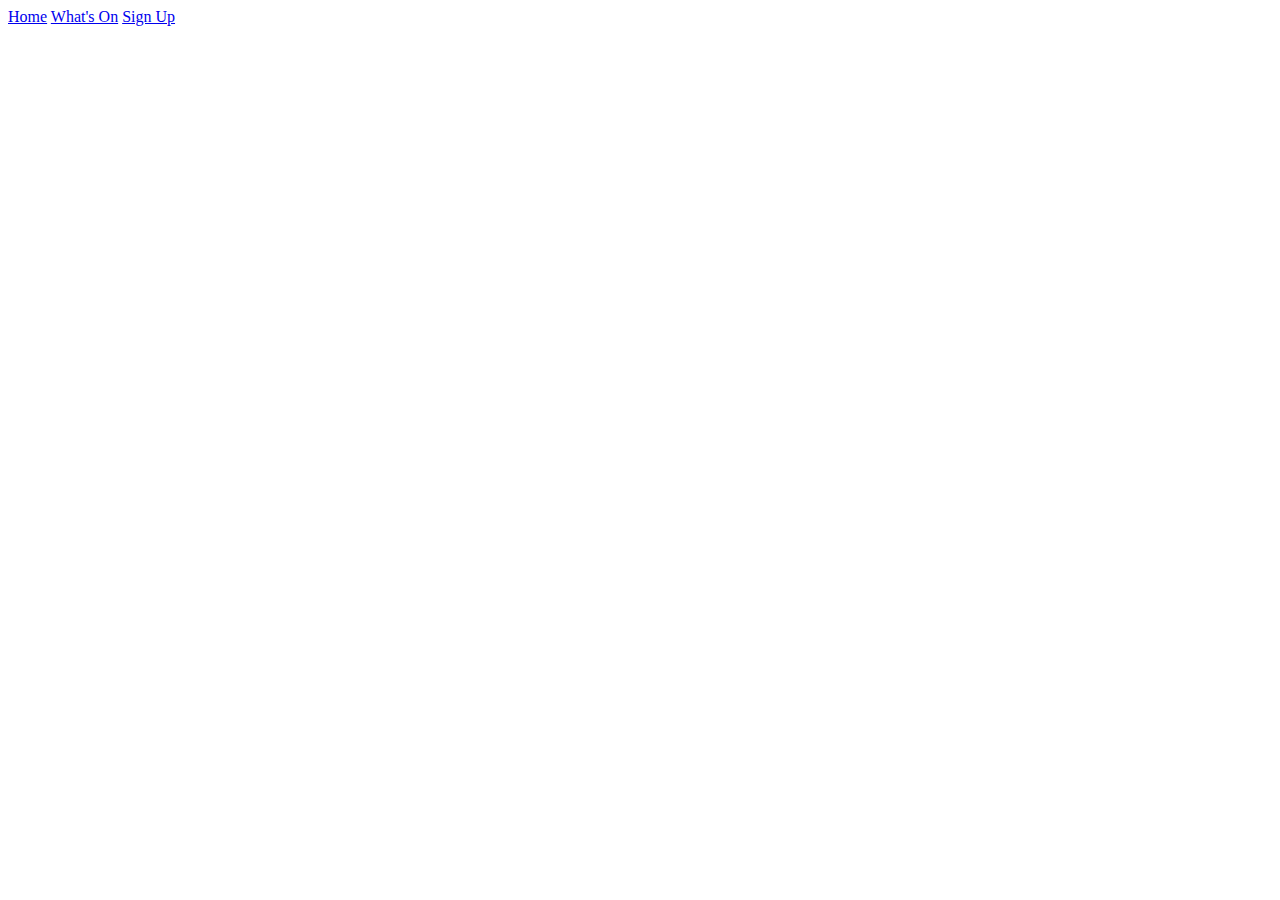
==== index.html @ 8b2e1990 "Nav-bar Added" ====
<!DOCTYPE html>
<html lang="en">

<head>
    <meta charset="UTF-8">
    <meta http-equiv="X-UA-Compatible" content="IE=edge">
    <meta name="viewport" content="width=device-width, initial-scale=1.0">
    <title>DF Cinemas</title>
</head>

<body>
    <div class="navbar">
        <a class="active" href="#home">Home</a>
        <a href="#whatson">What's On</a>
        <a href="#signup">Sign Up</a>
    </div>
</body>

</html>
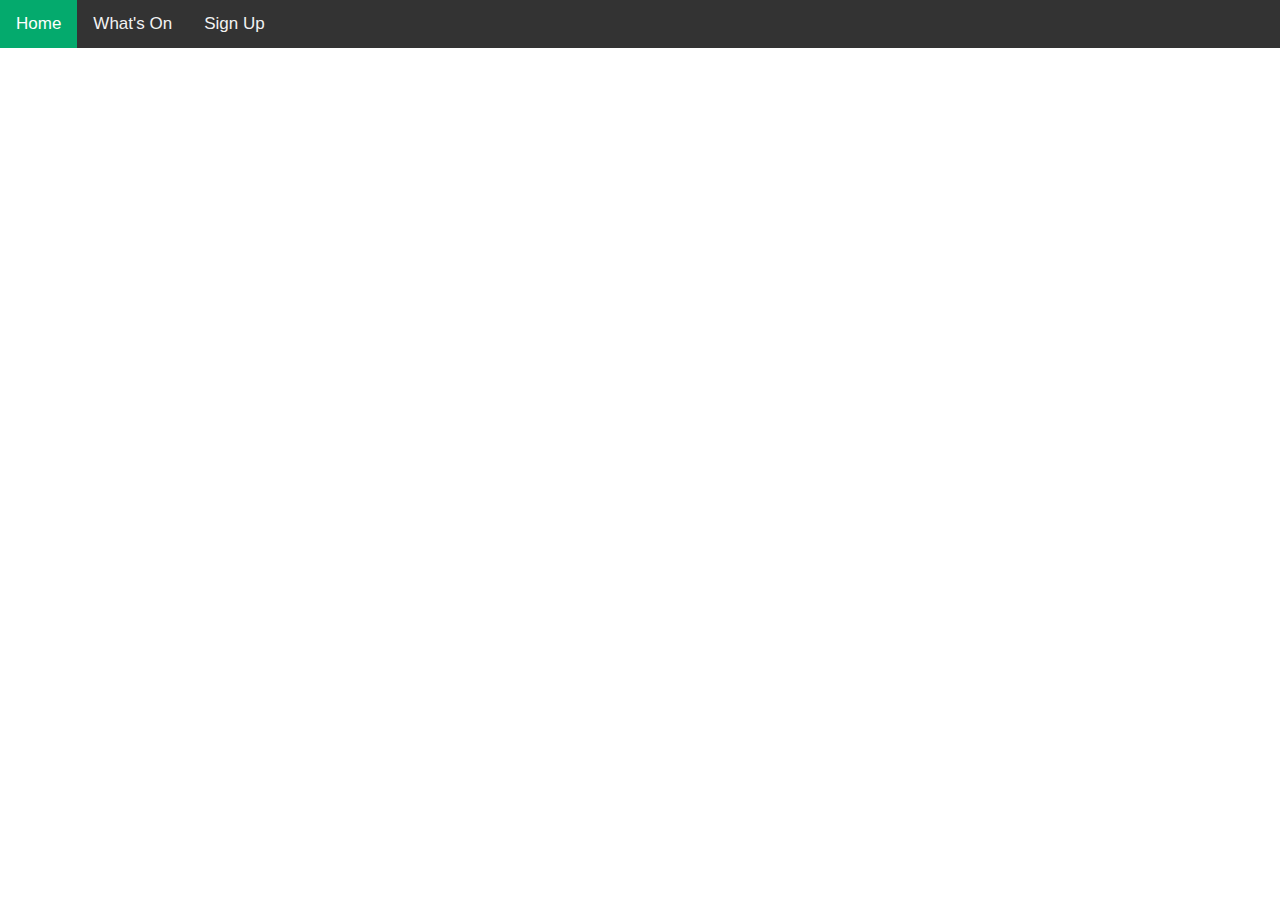
==== commit 394f1903: "Nav-Bar style draft" ====
--- a/index.html
+++ b/index.html
@@ -5,6 +5,7 @@
     <meta charset="UTF-8">
     <meta http-equiv="X-UA-Compatible" content="IE=edge">
     <meta name="viewport" content="width=device-width, initial-scale=1.0">
+    <link rel="stylesheet" href="style.css">
     <title>DF Cinemas</title>
 </head>
 
--- a/style.css
+++ b/style.css
@@ -0,0 +1,30 @@
+body {
+    margin: 0;
+    font-family: Arial, Helvetica, sans-serif;
+}
+
+.navbar {
+    overflow: hidden;
+    background-color: #333;
+}
+
+.navbar a {
+    float: left;
+    color: #f2f2f2;
+    text-align: center;
+    padding: 14px 16px;
+    text-decoration: none;
+    font-size: 17px;
+}
+
+.navbar a:hover {
+    background-color: #ddd;
+    color: black;
+}
+
+.navbar a.active {
+    background-color: #04AA6D;
+    color: white;
+}
+
+</style>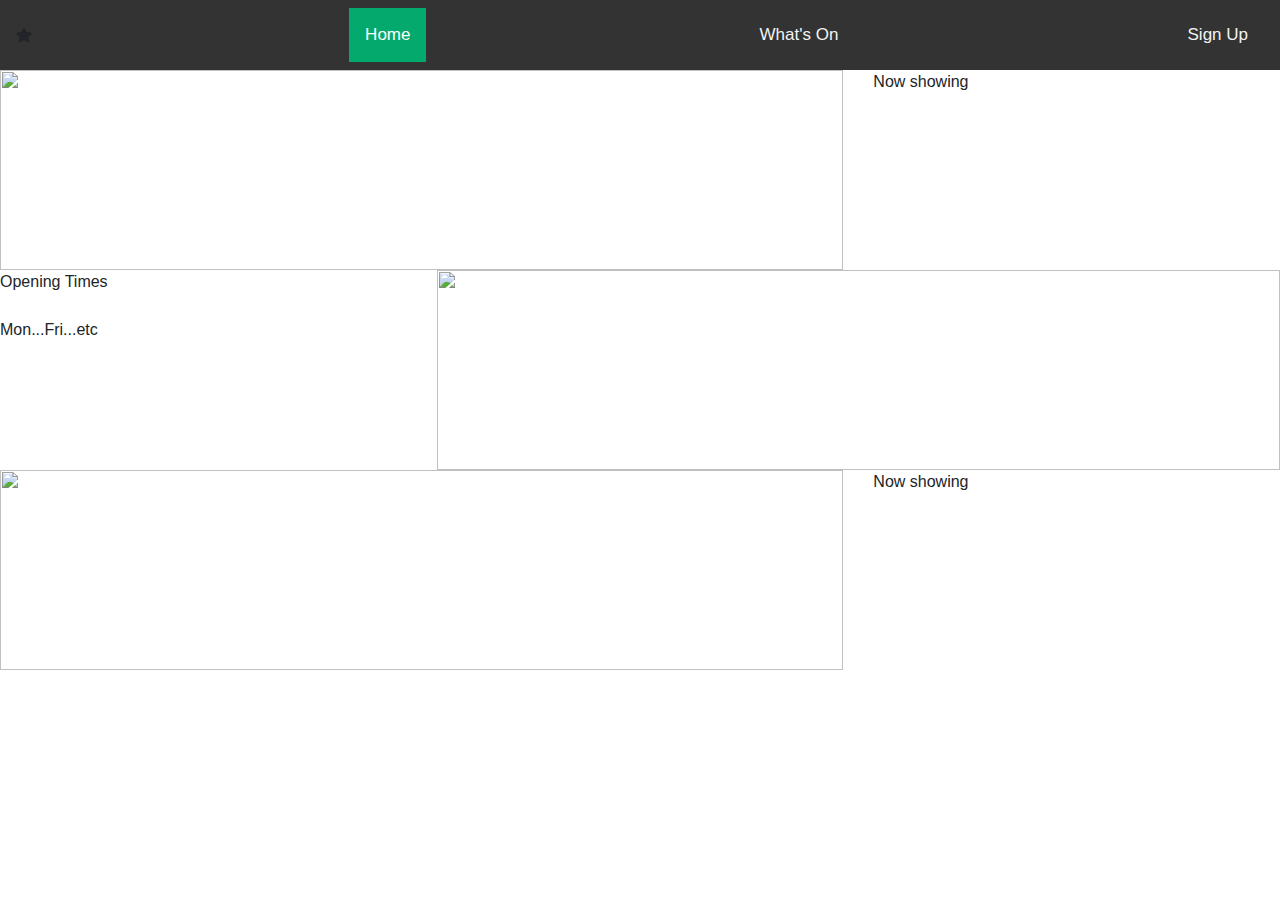
==== commit cf9eb427: "basic body completed" ====
--- a/index.html
+++ b/index.html
@@ -7,14 +7,39 @@
     <meta name="viewport" content="width=device-width, initial-scale=1.0">
     <link rel="stylesheet" href="style.css">
     <title>DF Cinemas</title>
+    <link rel="stylesheet" href="https://cdn.jsdelivr.net/npm/bootstrap@4.0.0/dist/css/bootstrap.min.css"
+        integrity="sha384-Gn5384xqQ1aoWXA+058RXPxPg6fy4IWvTNh0E263XmFcJlSAwiGgFAW/dAiS6JXm" crossorigin="anonymous">
 </head>
 
 <body>
-    <div class="navbar">
-        <a class="active" href="#home">Home</a>
-        <a href="#whatson">What's On</a>
-        <a href="#signup">Sign Up</a>
-    </div>
+    <main>
+        <div class="navbar">
+            <svg xmlns="http://www.w3.org/2000/svg" width="16" height="16" fill="currentColor" class="bi bi-star-fill"
+                viewBox="0 0 16 16">
+                <path
+                    d="M3.612 15.443c-.386.198-.824-.149-.746-.592l.83-4.73L.173 6.765c-.329-.314-.158-.888.283-.95l4.898-.696L7.538.792c.197-.39.73-.39.927 0l2.184 4.327 4.898.696c.441.062.612.636.282.95l-3.522 3.356.83 4.73c.078.443-.36.79-.746.592L8 13.187l-4.389 2.256z" />
+            </svg>
+            <a class="active" href="index.html">Home</a>
+            <a href="whatsOn.html">What's On</a>
+            <a href="signUp.html">Sign Up</a>
+        </div>
+        <div class="row">
+            <div class="col-12 col-md-8"><img src="" width=100% height="200"></div>
+            <div class="col-6 col-md-4">Now showing</div>
+        </div>
+
+        <div class="row">
+            <div class="col-6 col-md-4">Opening Times <br><br> Mon...Fri...etc</div>
+            <div class="col-12 col-md-8"><img src="" width=100% height="200"></div>
+        </div>
+
+
+        <div class="row">
+            <div class="col-12 col-md-8"><img src="" width=100% height="200"></div>
+            <div class="col-6 col-md-4">Now showing</div>
+        </div>
+
+    </main>
 </body>
 
 </html>--- a/style.css
+++ b/style.css
@@ -27,4 +27,32 @@
     color: white;
 }
 
-</style>+* {
+    box-sizing: border-box;
+}
+
+.flex-container {
+    display: flex;
+    flex-direction: row;
+    font-size: 30px;
+    text-align: center;
+}
+
+.flex-item-left {
+    background-color: #f1f1f1;
+    padding: 10px;
+    flex: 50%;
+}
+
+.flex-item-right {
+    background-color: dodgerblue;
+    padding: 10px;
+    flex: 50%;
+}
+
+/* Responsive layout - makes a one column-layout instead of two-column layout */
+@media (max-width: 800px) {
+    .flex-container {
+        flex-direction: column;
+    }
+}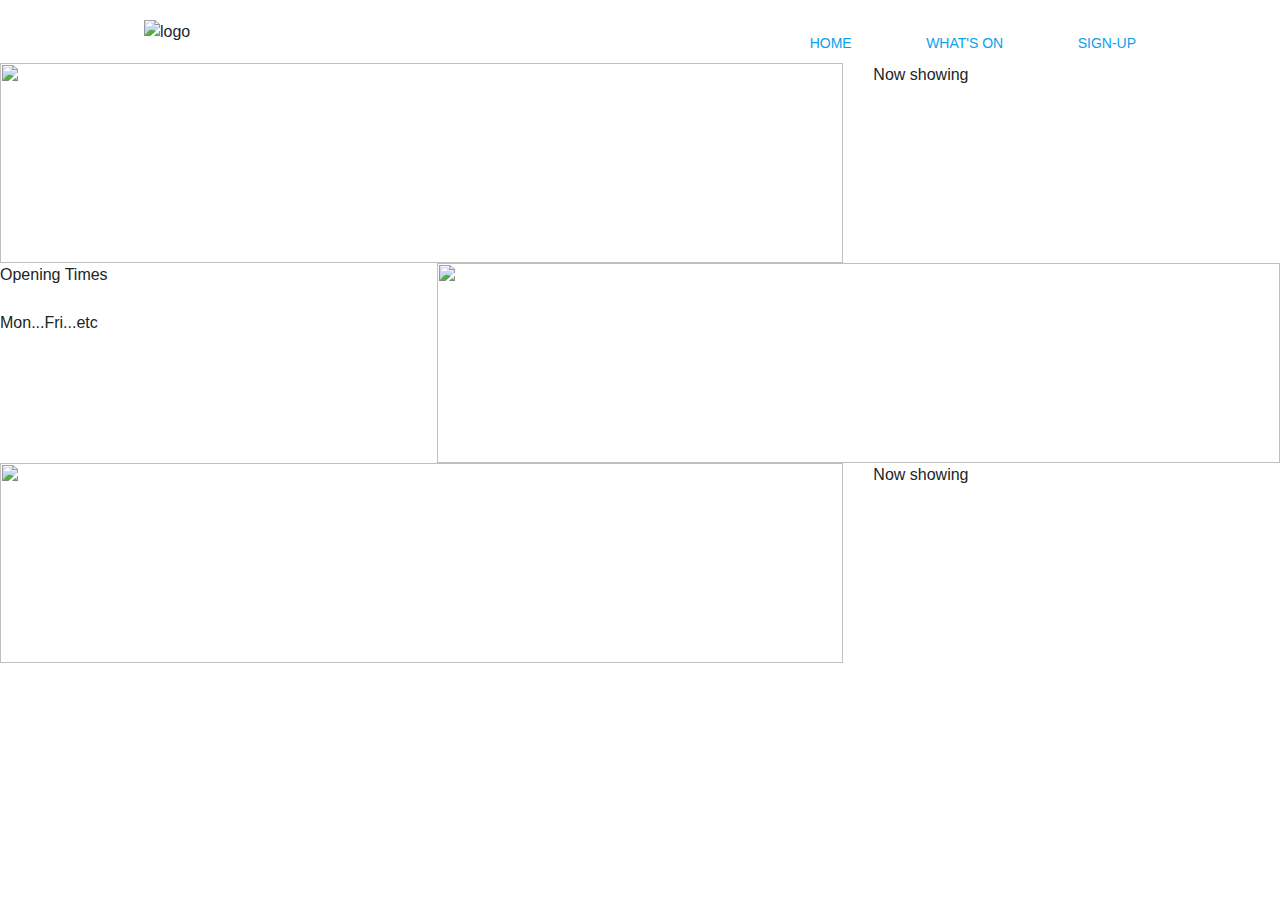
==== commit 2c6ca558: "Navigation Bar Update" ====
--- a/index.html
+++ b/index.html
@@ -11,18 +11,24 @@
         integrity="sha384-Gn5384xqQ1aoWXA+058RXPxPg6fy4IWvTNh0E263XmFcJlSAwiGgFAW/dAiS6JXm" crossorigin="anonymous">
 </head>
 
+<header>
+    <div class="navbar">
+
+        <img src="https://digitalfutures.com/wp-content/uploads/2021/02/yoast-logo.png" alt="logo" width=200px,
+            class="logo">
+
+        <nav>
+            <ul>
+                <li><a href="index.html">Home</a></li>
+                <li><a href="whatsOn.html">What's On</a></li>
+                <li><a href="signUp.html">Sign-Up</a></li>
+            </ul>
+        </nav>
+    </div>
+</header>
+
 <body>
     <main>
-        <div class="navbar">
-            <svg xmlns="http://www.w3.org/2000/svg" width="16" height="16" fill="currentColor" class="bi bi-star-fill"
-                viewBox="0 0 16 16">
-                <path
-                    d="M3.612 15.443c-.386.198-.824-.149-.746-.592l.83-4.73L.173 6.765c-.329-.314-.158-.888.283-.95l4.898-.696L7.538.792c.197-.39.73-.39.927 0l2.184 4.327 4.898.696c.441.062.612.636.282.95l-3.522 3.356.83 4.73c.078.443-.36.79-.746.592L8 13.187l-4.389 2.256z" />
-            </svg>
-            <a class="active" href="index.html">Home</a>
-            <a href="whatsOn.html">What's On</a>
-            <a href="signUp.html">Sign Up</a>
-        </div>
         <div class="row">
             <div class="col-12 col-md-8"><img src="" width=100% height="200"></div>
             <div class="col-6 col-md-4">Now showing</div>
@@ -38,8 +44,9 @@
             <div class="col-12 col-md-8"><img src="" width=100% height="200"></div>
             <div class="col-6 col-md-4">Now showing</div>
         </div>
-
     </main>
 </body>
 
+
+
 </html>--- a/style.css
+++ b/style.css
@@ -1,34 +1,76 @@
+@import url('https://fonts.googleapis.com/css?family=Work+Sans:400,600');
+
 body {
     margin: 0;
-    font-family: Arial, Helvetica, sans-serif;
+    background: rgb(247, 246, 246);
+    font-family: 'Work Sans', sans-serif;
+    font-weight: 800;
 }
 
 .navbar {
-    overflow: hidden;
-    background-color: #333;
+    width: 80%;
+    margin: 0 auto;
 }
 
-.navbar a {
-    float: left;
-    color: #f2f2f2;
-    text-align: center;
-    padding: 14px 16px;
-    text-decoration: none;
-    font-size: 17px;
+header {
+    background: #ffffff;
 }
 
-.navbar a:hover {
-    background-color: #ddd;
-    color: black;
+header::after {
+    content: '';
+    display: table;
+    clear: both;
 }
 
-.navbar a.active {
-    background-color: #04AA6D;
-    color: white;
+.logo {
+    float: left;
+    padding: 10px 0;
 }
 
-* {
-    box-sizing: border-box;
+nav {
+    float: right;
+}
+
+nav ul {
+    margin: 0;
+    padding: 0;
+    list-style: none;
+}
+
+nav li {
+    display: inline-block;
+    margin-left: 70px;
+    padding-top: 23px;
+
+    position: relative;
+}
+
+nav a {
+    color: rgb(13, 158, 236);
+    text-decoration: none;
+    text-transform: uppercase;
+    font-size: 14px;
+}
+
+nav a:hover {
+    color: rgb(8, 59, 245);
+}
+
+nav a::before {
+    content: '';
+    display: block;
+    height: 5px;
+    background-color: rgb(10, 5, 255);
+
+    position: absolute;
+    top: 0;
+    width: 0%;
+
+    transition: all ease-in-out 250ms;
+}
+
+nav a:hover::before {
+    width: 100%;
 }
 
 .flex-container {
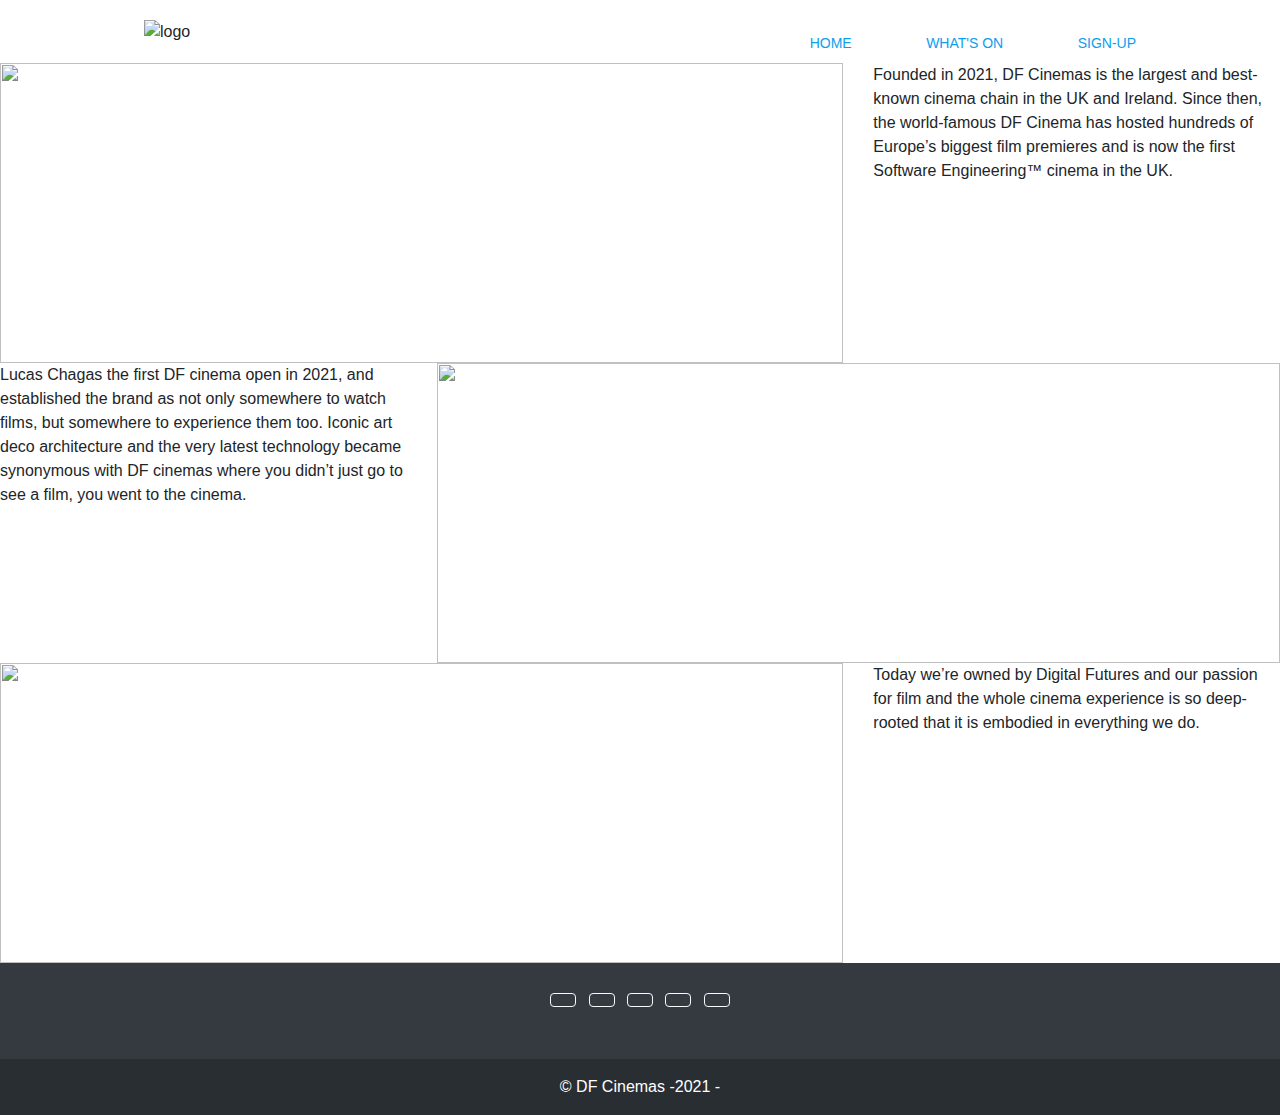
==== commit 31294d22: "Photos and text added to home page" ====
--- a/index.html
+++ b/index.html
@@ -5,10 +5,14 @@
     <meta charset="UTF-8">
     <meta http-equiv="X-UA-Compatible" content="IE=edge">
     <meta name="viewport" content="width=device-width, initial-scale=1.0">
+    <!-- CSS only -->
+    <link href="https://cdn.jsdelivr.net/npm/bootstrap@5.2.2/dist/css/bootstrap.min.css" rel="stylesheet"
+        integrity="sha384-Zenh87qX5JnK2Jl0vWa8Ck2rdkQ2Bzep5IDxbcnCeuOxjzrPF/et3URy9Bv1WTRi" crossorigin="anonymous">
     <link rel="stylesheet" href="style.css">
+
+    <script src="https://kit.fontawesome.com/13ccb33514.js" crossorigin="anonymous"></script>
+    <link rel="stylesheet" href="https://stackpath.bootstrapcdn.com/bootstrap/4.4.1/css/bootstrap.min.css">
     <title>DF Cinemas</title>
-    <link rel="stylesheet" href="https://cdn.jsdelivr.net/npm/bootstrap@4.0.0/dist/css/bootstrap.min.css"
-        integrity="sha384-Gn5384xqQ1aoWXA+058RXPxPg6fy4IWvTNh0E263XmFcJlSAwiGgFAW/dAiS6JXm" crossorigin="anonymous">
 </head>
 
 <header>
@@ -30,21 +34,74 @@
 <body>
     <main>
         <div class="row">
-            <div class="col-12 col-md-8"><img src="" width=100% height="200"></div>
-            <div class="col-6 col-md-4">Now showing</div>
+            <div class="col-12 col-md-8"><img
+                    src="https://www.fercoseating.com/files/inline-images/imported/Ferco_GSC_Opus.jpg" width=100%
+                    height="300"></div>
+            <div class="col-6 col-md-4">Founded in 2021, DF Cinemas is the largest and best-known cinema chain in the UK
+                and Ireland. Since then, the world-famous
+                DF Cinema has hosted hundreds of Europe’s biggest film premieres and is now the first Software
+                Engineering™ cinema in the UK.
+            </div>
         </div>
 
         <div class="row">
-            <div class="col-6 col-md-4">Opening Times <br><br> Mon...Fri...etc</div>
-            <div class="col-12 col-md-8"><img src="" width=100% height="200"></div>
+            <div class="col-6 col-md-4">
+                Lucas Chagas the first DF cinema open in 2021, and
+                established the brand as not only
+                somewhere to
+                watch films, but somewhere to experience them too. Iconic art deco architecture and the very latest
+                technology became
+                synonymous with DF cinemas where you didn’t just go to see a film, you went to the cinema. </div>
+            <div class="col-12 col-md-8"><img
+                    src="https://thumbs.dreamstime.com/b/popcorn-background-texture-panorama-view-above-166354488.jpg"
+                    width=100% height="300"></div>
         </div>
 
 
         <div class="row">
-            <div class="col-12 col-md-8"><img src="" width=100% height="200"></div>
-            <div class="col-6 col-md-4">Now showing</div>
+            <div class="col-12 col-md-8"><img
+                    src="https://d16mxaepdfprsk.cloudfront.net/_imager/9d7f210625073359a7287efb69b7f706/Cinema-16_9b59cd795d5fe27138c14ad1ce178e8d.JPG"
+                    width=100% height="300"></div>
+            <div class="col-6 col-md-4">Today we’re owned by Digital Futures and our passion
+                for film and the
+                whole cinema experience is so deep-rooted that it is embodied in everything we do.</div>
         </div>
     </main>
+
+    <footer class="bg-dark text-center text-white">
+        <!-- Grid container -->
+        <div class="container p-4 pb-0">
+            <!-- Section: Social media -->
+            <section class="mb-4">
+                <!-- Facebook -->
+                <a class="btn btn-outline-light btn-floating m-1" href="#!" role="button"><i
+                        class="fab fa-facebook-f"></i></a>
+                <!-- Instagram -->
+                <a class="btn btn-outline-light btn-floating m-1" href="#!" role="button"><i
+                        class="fab fa-instagram"></i></a>
+
+                <!-- Twitter -->
+                <a class="btn btn-outline-light btn-floating m-1" href="#!" role="button"><i
+                        class="fab fa-twitter"></i></a>
+
+                <!-- Linkedin -->
+                <a class="btn btn-outline-light btn-floating m-1" href="#!" role="button"><i
+                        class="fab fa-linkedin-in"></i></a>
+
+                <!-- Github -->
+                <a class="btn btn-outline-light btn-floating m-1" href="#!" role="button"><i
+                        class="fab fa-github"></i></a>
+            </section>
+            <!-- Section: Social media -->
+        </div>
+        <!-- Grid container -->
+
+        <!-- Copyright -->
+        <div class="text-center p-3" style="background-color: rgba(0, 0, 0, 0.2);">
+            © DF Cinemas -2021 -
+        </div>
+        <!-- Copyright -->
+    </footer>
 </body>
 
 
--- a/style.css
+++ b/style.css
@@ -73,6 +73,10 @@
     width: 100%;
 }
 
+.col-6 col-md-4 {
+    background-color: rgb(10, 5, 255);
+}
+
 .flex-container {
     display: flex;
     flex-direction: row;
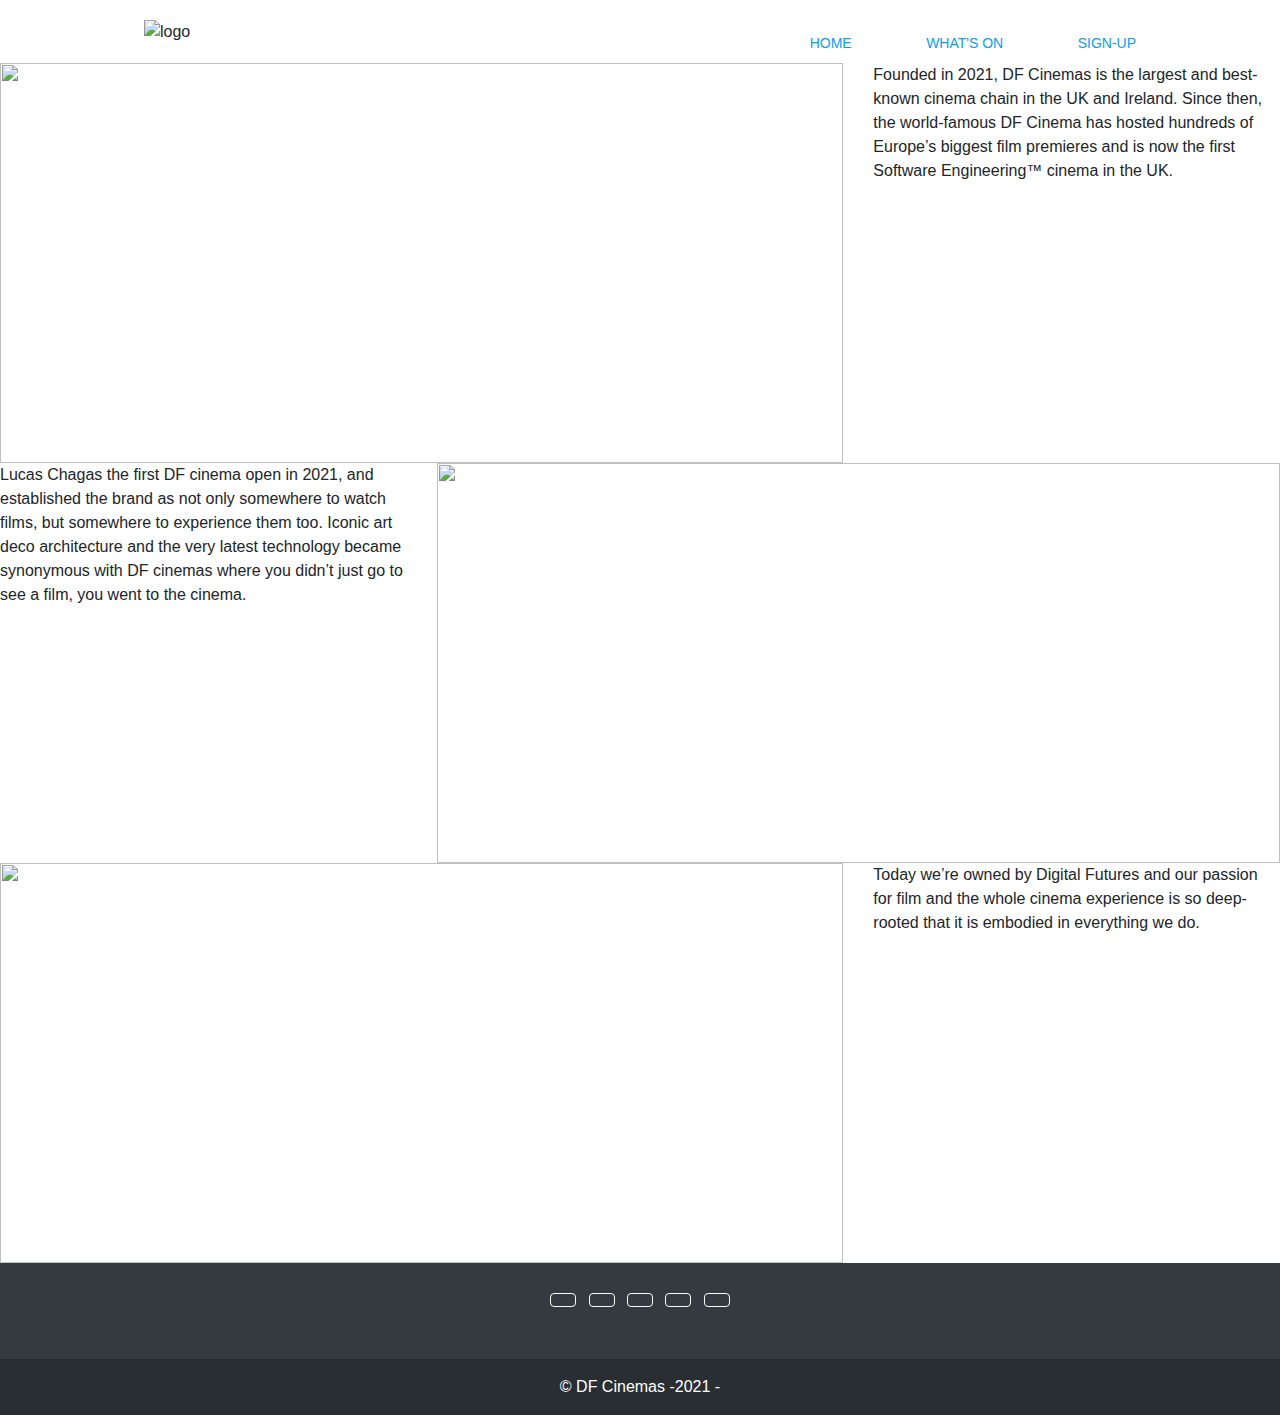
==== commit d9f1f61b: "carousel and images" ====
--- a/index.html
+++ b/index.html
@@ -36,7 +36,7 @@
         <div class="row">
             <div class="col-12 col-md-8"><img
                     src="https://www.fercoseating.com/files/inline-images/imported/Ferco_GSC_Opus.jpg" width=100%
-                    height="300"></div>
+                    height="400"></div>
             <div class="col-6 col-md-4">Founded in 2021, DF Cinemas is the largest and best-known cinema chain in the UK
                 and Ireland. Since then, the world-famous
                 DF Cinema has hosted hundreds of Europe’s biggest film premieres and is now the first Software
@@ -54,14 +54,14 @@
                 synonymous with DF cinemas where you didn’t just go to see a film, you went to the cinema. </div>
             <div class="col-12 col-md-8"><img
                     src="https://thumbs.dreamstime.com/b/popcorn-background-texture-panorama-view-above-166354488.jpg"
-                    width=100% height="300"></div>
+                    width=100% height="400"></div>
         </div>
 
 
         <div class="row">
             <div class="col-12 col-md-8"><img
                     src="https://d16mxaepdfprsk.cloudfront.net/_imager/9d7f210625073359a7287efb69b7f706/Cinema-16_9b59cd795d5fe27138c14ad1ce178e8d.JPG"
-                    width=100% height="300"></div>
+                    width=100% height="400"></div>
             <div class="col-6 col-md-4">Today we’re owned by Digital Futures and our passion
                 for film and the
                 whole cinema experience is so deep-rooted that it is embodied in everything we do.</div>
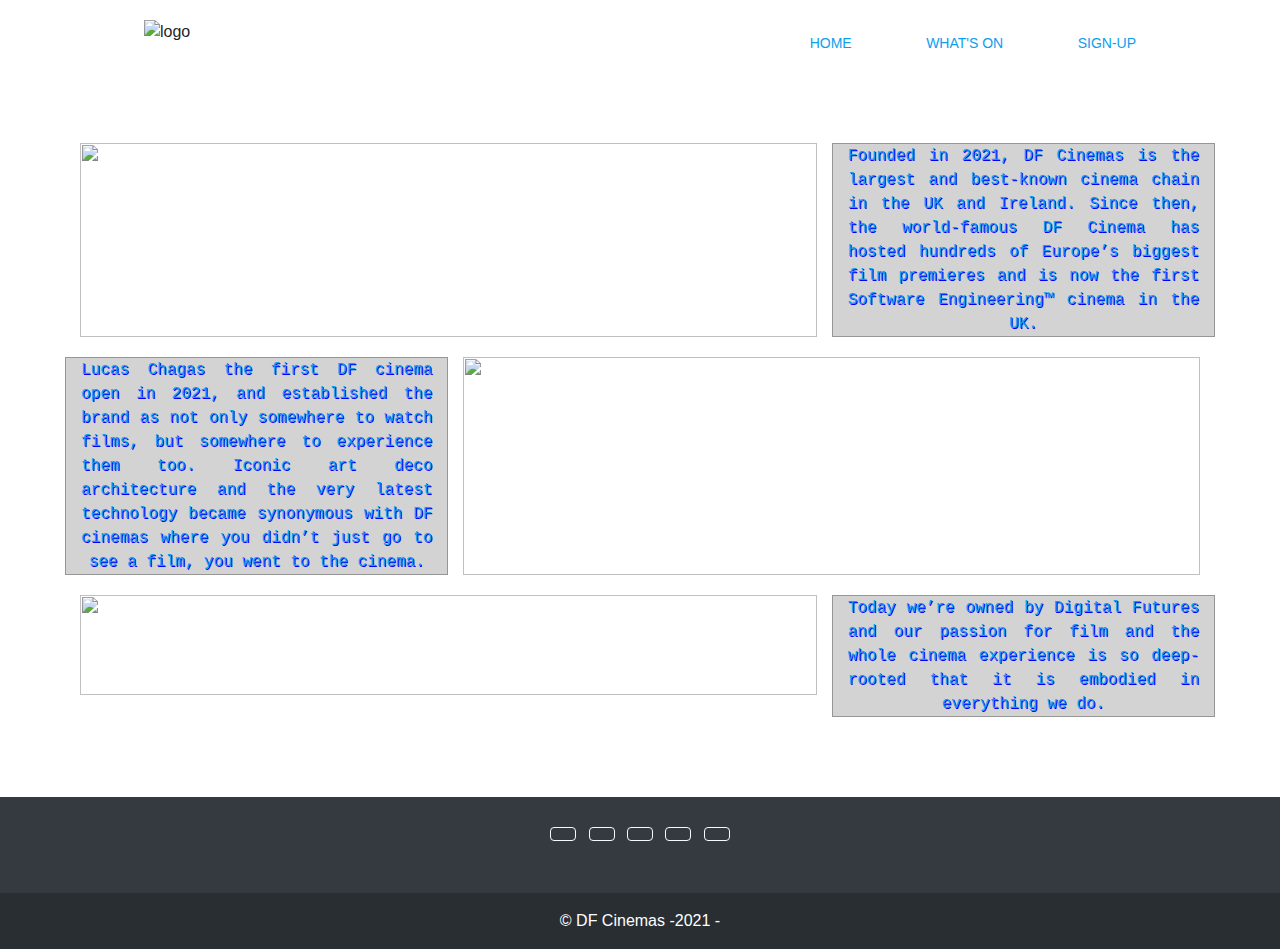
==== commit 5eb2441f: "Update" ====
--- a/index.html
+++ b/index.html
@@ -36,7 +36,7 @@
         <div class="row">
             <div class="col-12 col-md-8"><img
                     src="https://www.fercoseating.com/files/inline-images/imported/Ferco_GSC_Opus.jpg" width=100%
-                    height="400"></div>
+                    height="100%"></div>
             <div class="col-6 col-md-4">Founded in 2021, DF Cinemas is the largest and best-known cinema chain in the UK
                 and Ireland. Since then, the world-famous
                 DF Cinema has hosted hundreds of Europe’s biggest film premieres and is now the first Software
@@ -54,14 +54,14 @@
                 synonymous with DF cinemas where you didn’t just go to see a film, you went to the cinema. </div>
             <div class="col-12 col-md-8"><img
                     src="https://thumbs.dreamstime.com/b/popcorn-background-texture-panorama-view-above-166354488.jpg"
-                    width=100% height="400"></div>
+                    width=100% height="100%"></div>
         </div>
 
 
         <div class="row">
             <div class="col-12 col-md-8"><img
                     src="https://d16mxaepdfprsk.cloudfront.net/_imager/9d7f210625073359a7287efb69b7f706/Cinema-16_9b59cd795d5fe27138c14ad1ce178e8d.JPG"
-                    width=100% height="400"></div>
+                    width=100% height="100^%"></div>
             <div class="col-6 col-md-4">Today we’re owned by Digital Futures and our passion
                 for film and the
                 whole cinema experience is so deep-rooted that it is embodied in everything we do.</div>
--- a/style.css
+++ b/style.css
@@ -74,7 +74,7 @@
 }
 
 .col-6 col-md-4 {
-    background-color: rgb(10, 5, 255);
+    background-color: rgb(255, 5, 22);
 }
 
 .flex-container {
@@ -101,4 +101,42 @@
     .flex-container {
         flex-direction: column;
     }
+}
+
+main {
+    margin: 5em;
+    color: rgb(13, 158, 236);
+    text-align: center;
+    text-align: justify;
+    text-align-last: center;
+    text-shadow: 1px 1px 0px blue;
+    font-family: monospace;
+}
+
+.row {
+    margin: 20px;
+
+}
+
+.row .col-2 {
+    border: 1px solid #969696;
+    margin: none;
+    margin-left: 30px;
+    background-color: lightgrey;
+}
+
+.row .col-4,
+.col-6 {
+    border: 1px solid #969696;
+    background-color: lightgrey;
+}
+
+.row .col-10 {
+    margin-left: -15px;
+    background-color: lightgrey;
+}
+
+.row .offset-md-1 {
+    margin-left: 60px;
+    border: 1px solid #969696
 }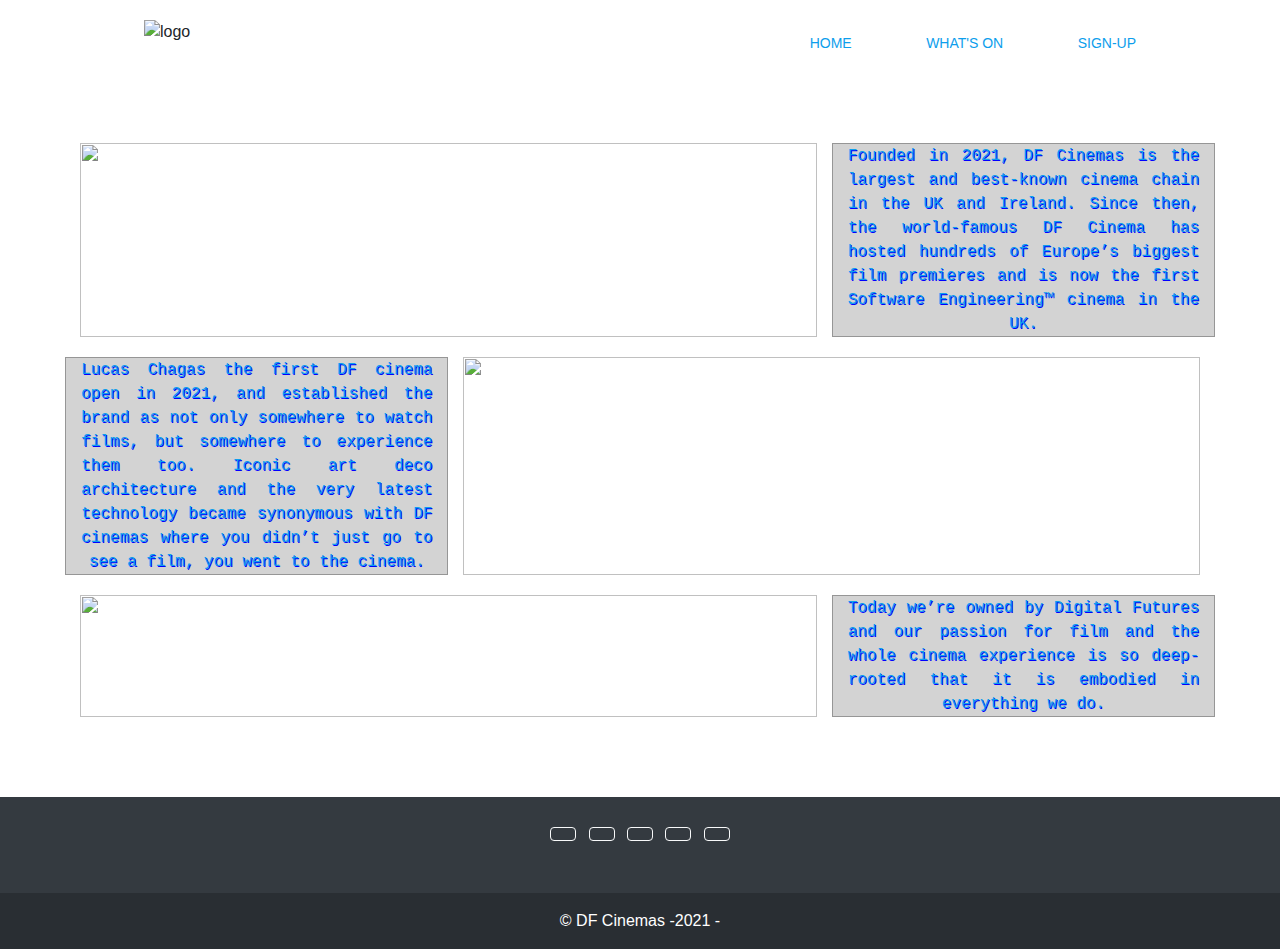
==== commit e95a0e7f: "update" ====
--- a/index.html
+++ b/index.html
@@ -61,7 +61,7 @@
         <div class="row">
             <div class="col-12 col-md-8"><img
                     src="https://d16mxaepdfprsk.cloudfront.net/_imager/9d7f210625073359a7287efb69b7f706/Cinema-16_9b59cd795d5fe27138c14ad1ce178e8d.JPG"
-                    width=100% height="100^%"></div>
+                    width=100% height="100%"></div>
             <div class="col-6 col-md-4">Today we’re owned by Digital Futures and our passion
                 for film and the
                 whole cinema experience is so deep-rooted that it is embodied in everything we do.</div>
